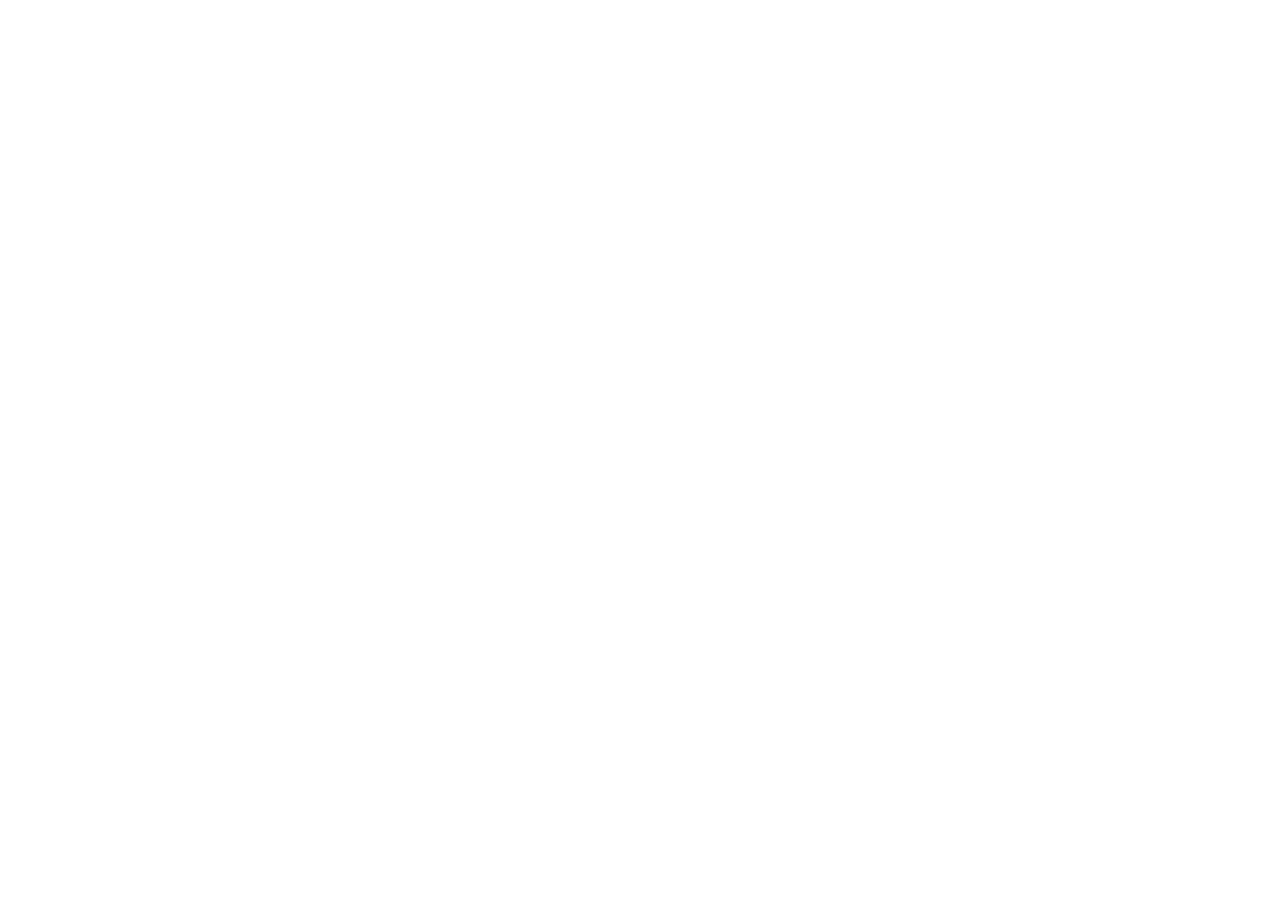
==== index.html @ 71e53d62 "Начальный коммит" ====
<!DOCTYPE html>
<html lang="en">
  <head>
    <link rel="stylesheet" href="/style.css" />
    <meta charset="UTF-8" />
    <meta http-equiv="X-UA-Compatible" content="IE=edge" />
    <meta name="viewport" content="width=device-width, initial-scale=1.0" />
    <title>Document</title>
  </head>

  <body>
    <script src="/main.js"></script>
  </body>
</html>
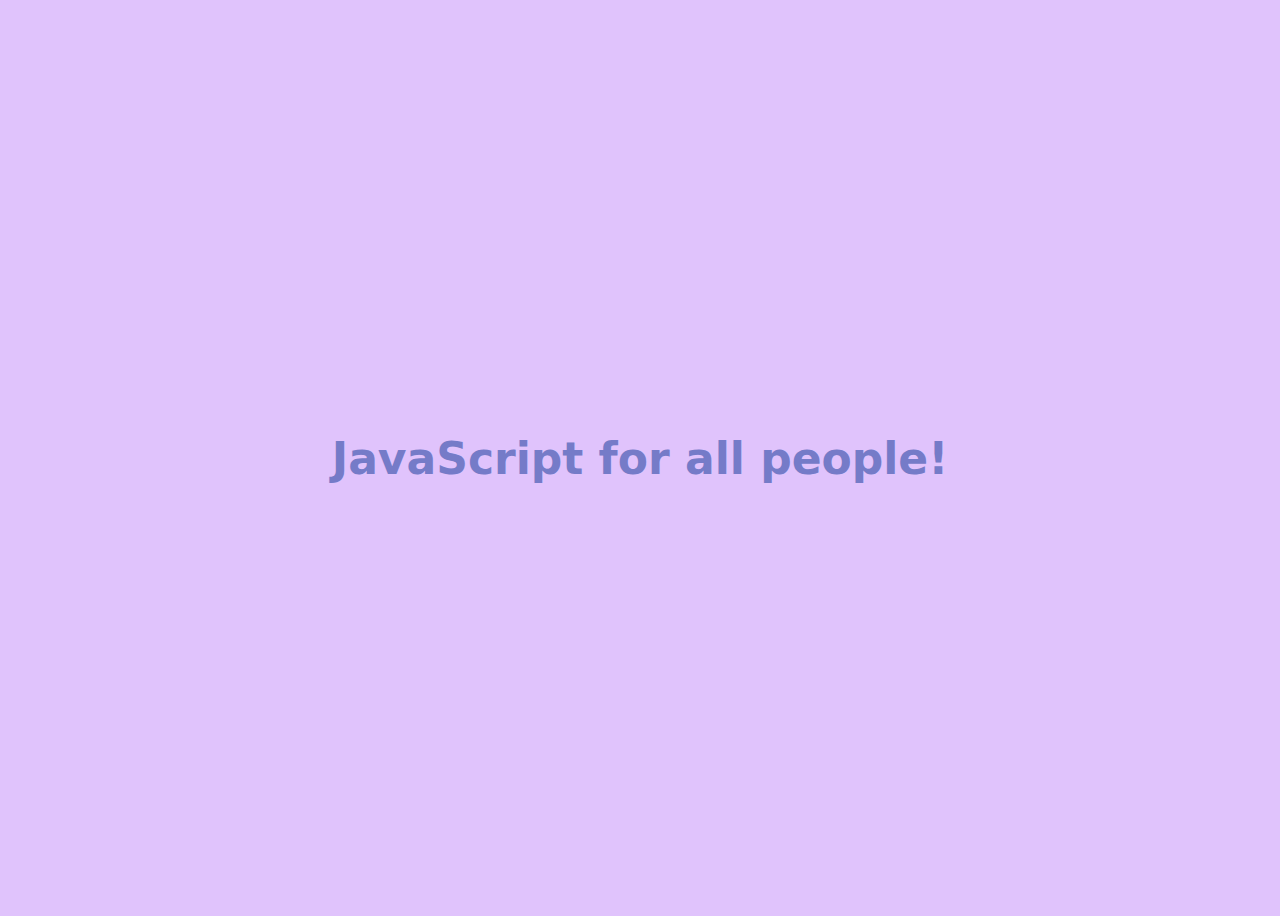
==== commit 10eb53af: "Добавлен README.md" ====
--- a/index.html
+++ b/index.html
@@ -9,6 +9,8 @@
   </head>
 
   <body>
+
+    <h1 class="title">JavaScript for all people!</h1>
     <script src="/main.js"></script>
   </body>
 </html>
--- a/style.css
+++ b/style.css
@@ -0,0 +1,12 @@
+body {
+  display: flex;
+  justify-content: center;
+  align-items: center;
+  height: 100vh;
+  background-color: #e0c3fc
+}
+.title {
+  font-family: system-ui, -apple-system, BlinkMacSystemFont, 'Segoe UI', Roboto, Oxygen, Ubuntu, Cantarell, 'Open Sans', 'Helvetica Neue', sans-serif;
+  color: #757bc8;
+  font-size: 44px;
+}